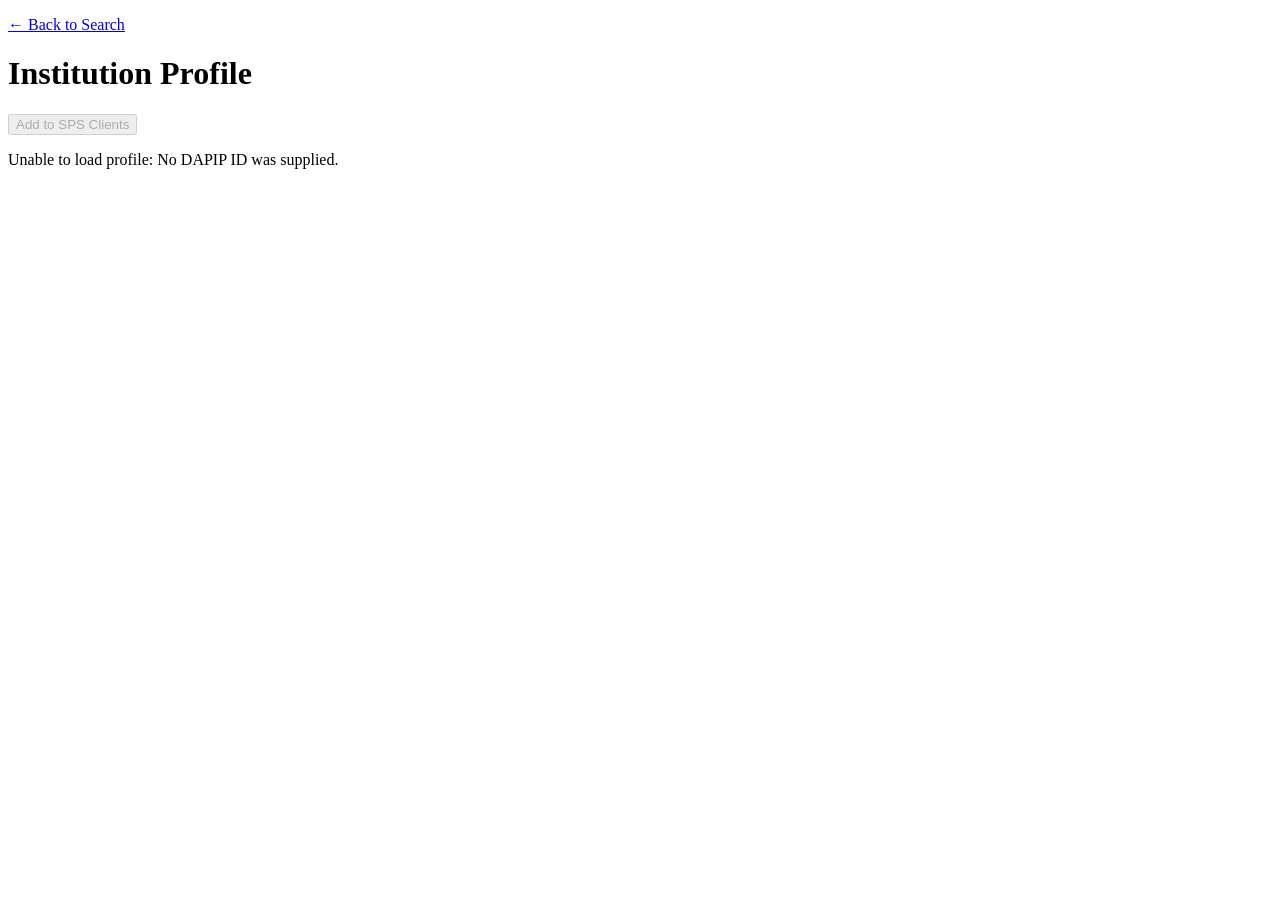
==== profile.html @ 8d16af8e "Add institution search and profile workflow" ====
<!DOCTYPE html>
<html lang="en">
<head>
    <meta charset="UTF-8">
    <meta name="viewport" content="width=device-width, initial-scale=1.0">

    <title>Institution Profile | Consultant Directory</title>
</head>

<body>

    <header>
        <p>
            <a href="index.html">← Back to Search</a>
        </p>

        <h1 id="institutionName">
            Loading institution...
        </h1>

        <p id="institutionType"></p>

        <button
            id="addToSpsButton"
            type="button"
            disabled
        >
            Add to SPS Clients
        </button>
    </header>


    <main>

        <!-- ======================================================
             STATUS / ERROR
        ======================================================= -->

        <section id="statusSection">
            <p id="statusMessage">
                Loading institution profile...
            </p>
        </section>


        <!-- ======================================================
             IDENTIFIERS
        ======================================================= -->

        <section id="identifiersSection" hidden>

            <h2>Identifiers</h2>

            <dl>
                <dt>DAPIP ID</dt>
                <dd id="dapipId"></dd>

                <dt>Parent DAPIP ID</dt>
                <dd id="parentDapipId"></dd>

                <dt>OPE ID</dt>
                <dd id="opeId"></dd>

                <dt>IPEDS ID</dt>
                <dd id="ipedsId"></dd>
            </dl>

        </section>


        <!-- ======================================================
             INSTITUTION / LOCATION INFORMATION
        ======================================================= -->

        <section id="institutionSection" hidden>

            <h2>Institution Information</h2>

            <dl>
                <dt>Location Name</dt>
                <dd id="locationName"></dd>

                <dt>Parent Institution</dt>
                <dd id="parentName"></dd>

                <dt>Location Type</dt>
                <dd id="locationType"></dd>

                <dt>Address</dt>
                <dd id="address"></dd>

                <dt>Street Address</dt>
                <dd id="streetAddress"></dd>

                <dt>City</dt>
                <dd id="city"></dd>

                <dt>State</dt>
                <dd id="state"></dd>

                <dt>ZIP Code</dt>
                <dd id="zipCode"></dd>

                <dt>ZIP + 4</dt>
                <dd id="zipPlus4"></dd>

                <dt>Address Parse Status</dt>
                <dd id="addressParseStatus"></dd>

                <dt>General Phone</dt>
                <dd id="generalPhone"></dd>

                <dt>Administrator</dt>
                <dd id="adminName"></dd>

                <dt>Administrator Phone</dt>
                <dd id="adminPhone"></dd>

                <dt>Administrator Email</dt>
                <dd id="adminEmail"></dd>

                <dt>Fax</dt>
                <dd id="fax"></dd>

                <dt>Source Update Date</dt>
                <dd id="updateDate"></dd>
            </dl>

        </section>


        <!-- ======================================================
             ACCREDITATION RECORDS
        ======================================================= -->

        <section id="accreditationSection" hidden>

            <h2>Accreditation Records</h2>

            <p id="accreditationCount"></p>

            <div id="accreditationRecords">
            </div>

        </section>


        <!-- ======================================================
             ACCREDITATION ACTIONS
        ======================================================= -->

        <section id="actionsSection" hidden>

            <h2>Accreditation Actions</h2>

            <p id="actionsCount"></p>

            <div id="accreditationActions">
            </div>

        </section>


        <!-- ======================================================
             ASSOCIATED LOCATIONS AND SITES
        ======================================================= -->

        <section id="locationsSection" hidden>

            <h2>Associated Locations &amp; Sites</h2>

            <p id="locationsCount"></p>

            <div id="associatedLocations">
            </div>

        </section>


        <!-- ======================================================
             FUTURE SPS BUSINESS WORKSPACE
        ======================================================= -->

        <section id="spsSection" hidden>

            <h2>Safe Passage Strategies</h2>

            <p>
                This institution has not yet been added to the SPS client workspace.
            </p>

            <p>
                The private SPS workspace will eventually contain engagements,
                Statements of Work, phases, projects, deliverables, documents,
                tasks, and client portal activity.
            </p>

        </section>

    </main>


    <!-- Supabase browser configuration -->
    <script src="js/config.js"></script>

    <!-- Institution profile application -->
    <script src="js/profile.js"></script>

</body>
</html>
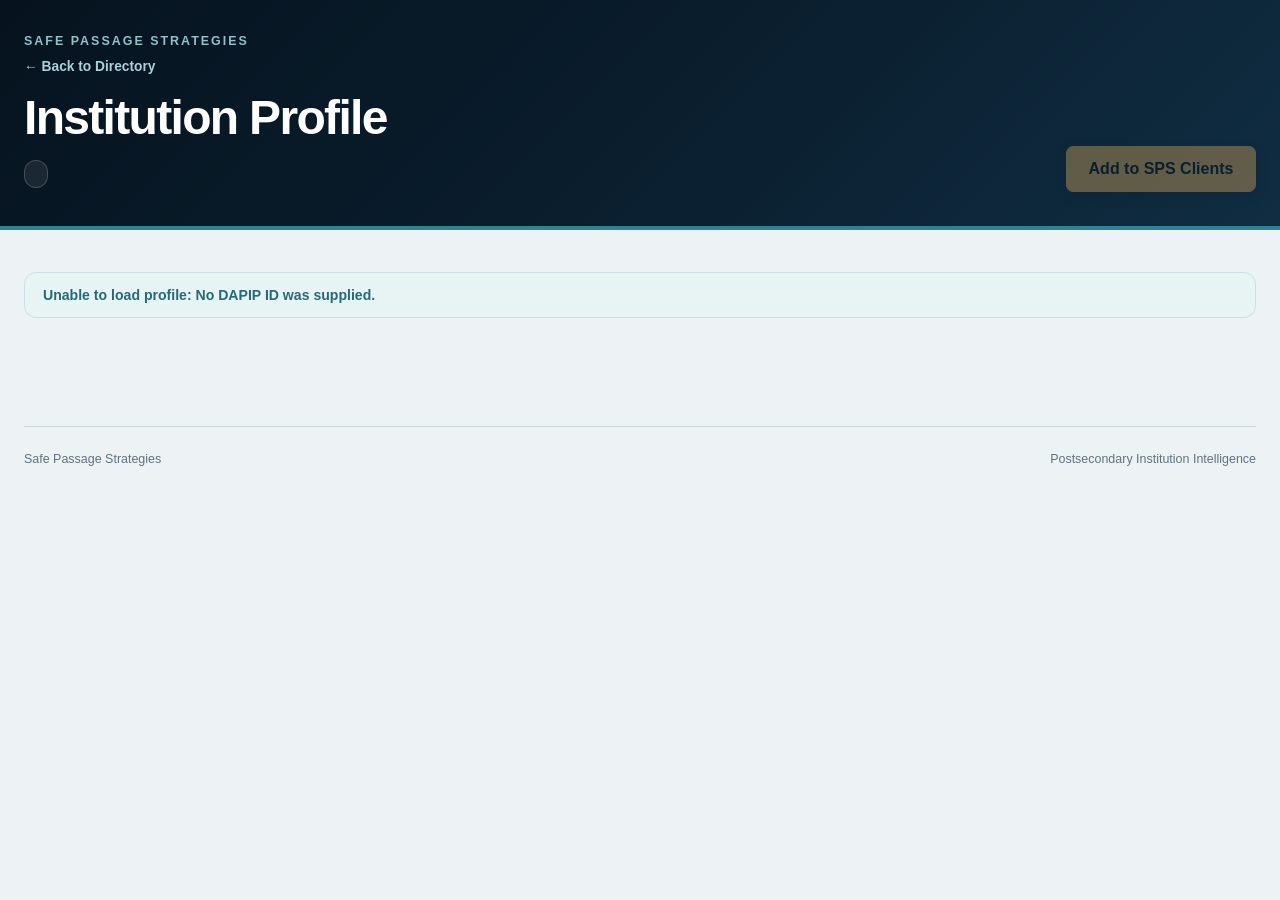
==== commit 28d3da56: "Style search and institution profile interface" ====
--- a/profile.html
+++ b/profile.html
@@ -2,205 +2,473 @@
 <html lang="en">
 <head>
     <meta charset="UTF-8">
-    <meta name="viewport" content="width=device-width, initial-scale=1.0">
-
-    <title>Institution Profile | Consultant Directory</title>
+
+    <meta
+        name="viewport"
+        content="width=device-width, initial-scale=1.0"
+    >
+
+    <title>
+        Institution Profile | Safe Passage Strategies
+    </title>
+
+    <link
+        rel="stylesheet"
+        href="css/styles.css"
+    >
 </head>
 
-<body>
-
-    <header>
-        <p>
-            <a href="index.html">← Back to Search</a>
-        </p>
-
-        <h1 id="institutionName">
-            Loading institution...
-        </h1>
-
-        <p id="institutionType"></p>
-
-        <button
-            id="addToSpsButton"
-            type="button"
-            disabled
+<body class="profile-page">
+
+    <!-- ======================================================
+         HEADER
+    ======================================================= -->
+
+    <header class="site-header profile-site-header">
+
+        <div class="header-inner">
+
+            <div class="brand-kicker">
+                Safe Passage Strategies
+            </div>
+
+            <div class="profile-header-row">
+
+                <div class="profile-heading">
+
+                    <a
+                        class="back-link"
+                        href="index.html"
+                    >
+                        ← Back to Directory
+                    </a>
+
+                    <h1 id="institutionName">
+                        Loading institution...
+                    </h1>
+
+                    <div class="profile-type-row">
+
+                        <span
+                            id="institutionType"
+                            class="profile-type-badge"
+                        ></span>
+
+                    </div>
+
+                </div>
+
+
+                <div class="profile-primary-action">
+
+                    <button
+                        id="addToSpsButton"
+                        class="button sps-client-button"
+                        type="button"
+                        disabled
+                    >
+                        Add to SPS Clients
+                    </button>
+
+                </div>
+
+            </div>
+
+        </div>
+
+    </header>
+
+
+    <!-- ======================================================
+         MAIN PAGE
+    ======================================================= -->
+
+    <main class="page-shell profile-shell">
+
+
+        <!-- ==================================================
+             STATUS
+        =================================================== -->
+
+        <section
+            id="statusSection"
+            class="profile-status"
         >
-            Add to SPS Clients
-        </button>
-    </header>
-
-
-    <main>
-
-        <!-- ======================================================
-             STATUS / ERROR
-        ======================================================= -->
-
-        <section id="statusSection">
             <p id="statusMessage">
                 Loading institution profile...
             </p>
         </section>
 
 
-        <!-- ======================================================
-             IDENTIFIERS
-        ======================================================= -->
-
-        <section id="identifiersSection" hidden>
-
-            <h2>Identifiers</h2>
-
-            <dl>
-                <dt>DAPIP ID</dt>
-                <dd id="dapipId"></dd>
-
-                <dt>Parent DAPIP ID</dt>
-                <dd id="parentDapipId"></dd>
-
-                <dt>OPE ID</dt>
-                <dd id="opeId"></dd>
-
-                <dt>IPEDS ID</dt>
-                <dd id="ipedsId"></dd>
-            </dl>
+        <!-- ==================================================
+             TOP INFORMATION GRID
+        =================================================== -->
+
+        <div class="profile-top-grid">
+
+
+            <!-- ==============================================
+                 IDENTIFIERS
+            =============================================== -->
+
+            <section
+                id="identifiersSection"
+                class="profile-card identifiers-card"
+                hidden
+            >
+
+                <div class="profile-card-header">
+
+                    <span class="section-eyebrow">
+                        Federal Identifiers
+                    </span>
+
+                    <h2>
+                        Identifiers
+                    </h2>
+
+                </div>
+
+
+                <dl class="detail-list compact-detail-list">
+
+                    <div class="detail-row">
+                        <dt>DAPIP ID</dt>
+                        <dd id="dapipId"></dd>
+                    </div>
+
+                    <div class="detail-row">
+                        <dt>Parent DAPIP ID</dt>
+                        <dd id="parentDapipId"></dd>
+                    </div>
+
+                    <div class="detail-row">
+                        <dt>OPE ID</dt>
+                        <dd id="opeId"></dd>
+                    </div>
+
+                    <div class="detail-row">
+                        <dt>IPEDS ID</dt>
+                        <dd id="ipedsId"></dd>
+                    </div>
+
+                </dl>
+
+            </section>
+
+
+            <!-- ==============================================
+                 INSTITUTION INFORMATION
+            =============================================== -->
+
+            <section
+                id="institutionSection"
+                class="profile-card institution-card"
+                hidden
+            >
+
+                <div class="profile-card-header">
+
+                    <span class="section-eyebrow">
+                        Directory Record
+                    </span>
+
+                    <h2>
+                        Institution Information
+                    </h2>
+
+                </div>
+
+
+                <dl class="detail-list institution-detail-list">
+
+                    <div class="detail-row">
+                        <dt>Location Name</dt>
+                        <dd id="locationName"></dd>
+                    </div>
+
+                    <div class="detail-row">
+                        <dt>Parent Institution</dt>
+                        <dd id="parentName"></dd>
+                    </div>
+
+                    <div class="detail-row">
+                        <dt>Location Type</dt>
+                        <dd id="locationType"></dd>
+                    </div>
+
+                    <div class="detail-row detail-row-wide">
+                        <dt>Address</dt>
+                        <dd id="address"></dd>
+                    </div>
+
+                    <div class="detail-row detail-row-wide">
+                        <dt>Street Address</dt>
+                        <dd id="streetAddress"></dd>
+                    </div>
+
+                    <div class="detail-row">
+                        <dt>City</dt>
+                        <dd id="city"></dd>
+                    </div>
+
+                    <div class="detail-row">
+                        <dt>State</dt>
+                        <dd id="state"></dd>
+                    </div>
+
+                    <div class="detail-row">
+                        <dt>ZIP Code</dt>
+                        <dd id="zipCode"></dd>
+                    </div>
+
+                    <div class="detail-row">
+                        <dt>ZIP + 4</dt>
+                        <dd id="zipPlus4"></dd>
+                    </div>
+
+                    <div class="detail-row">
+                        <dt>Address Parse Status</dt>
+                        <dd id="addressParseStatus"></dd>
+                    </div>
+
+                    <div class="detail-row">
+                        <dt>General Phone</dt>
+                        <dd id="generalPhone"></dd>
+                    </div>
+
+                    <div class="detail-row">
+                        <dt>Administrator</dt>
+                        <dd id="adminName"></dd>
+                    </div>
+
+                    <div class="detail-row">
+                        <dt>Administrator Phone</dt>
+                        <dd id="adminPhone"></dd>
+                    </div>
+
+                    <div class="detail-row detail-row-wide">
+                        <dt>Administrator Email</dt>
+                        <dd id="adminEmail"></dd>
+                    </div>
+
+                    <div class="detail-row">
+                        <dt>Fax</dt>
+                        <dd id="fax"></dd>
+                    </div>
+
+                    <div class="detail-row">
+                        <dt>Source Update Date</dt>
+                        <dd id="updateDate"></dd>
+                    </div>
+
+                </dl>
+
+            </section>
+
+        </div>
+
+
+        <!-- ==================================================
+             ACCREDITATION RECORDS
+        =================================================== -->
+
+        <section
+            id="accreditationSection"
+            class="profile-card profile-section-card"
+            hidden
+        >
+
+            <div class="profile-card-header profile-card-header-row">
+
+                <div>
+                    <span class="section-eyebrow">
+                        Accreditation
+                    </span>
+
+                    <h2>
+                        Accreditation Records
+                    </h2>
+                </div>
+
+                <p
+                    id="accreditationCount"
+                    class="record-count"
+                ></p>
+
+            </div>
+
+
+            <div
+                id="accreditationRecords"
+                class="profile-record-grid"
+            >
+            </div>
 
         </section>
 
 
-        <!-- ======================================================
-             INSTITUTION / LOCATION INFORMATION
-        ======================================================= -->
-
-        <section id="institutionSection" hidden>
-
-            <h2>Institution Information</h2>
-
-            <dl>
-                <dt>Location Name</dt>
-                <dd id="locationName"></dd>
-
-                <dt>Parent Institution</dt>
-                <dd id="parentName"></dd>
-
-                <dt>Location Type</dt>
-                <dd id="locationType"></dd>
-
-                <dt>Address</dt>
-                <dd id="address"></dd>
-
-                <dt>Street Address</dt>
-                <dd id="streetAddress"></dd>
-
-                <dt>City</dt>
-                <dd id="city"></dd>
-
-                <dt>State</dt>
-                <dd id="state"></dd>
-
-                <dt>ZIP Code</dt>
-                <dd id="zipCode"></dd>
-
-                <dt>ZIP + 4</dt>
-                <dd id="zipPlus4"></dd>
-
-                <dt>Address Parse Status</dt>
-                <dd id="addressParseStatus"></dd>
-
-                <dt>General Phone</dt>
-                <dd id="generalPhone"></dd>
-
-                <dt>Administrator</dt>
-                <dd id="adminName"></dd>
-
-                <dt>Administrator Phone</dt>
-                <dd id="adminPhone"></dd>
-
-                <dt>Administrator Email</dt>
-                <dd id="adminEmail"></dd>
-
-                <dt>Fax</dt>
-                <dd id="fax"></dd>
-
-                <dt>Source Update Date</dt>
-                <dd id="updateDate"></dd>
-            </dl>
+        <!-- ==================================================
+             ACCREDITATION ACTIONS
+        =================================================== -->
+
+        <section
+            id="actionsSection"
+            class="profile-card profile-section-card"
+            hidden
+        >
+
+            <div class="profile-card-header profile-card-header-row">
+
+                <div>
+                    <span class="section-eyebrow">
+                        Regulatory History
+                    </span>
+
+                    <h2>
+                        Accreditation Actions
+                    </h2>
+                </div>
+
+                <p
+                    id="actionsCount"
+                    class="record-count"
+                ></p>
+
+            </div>
+
+
+            <div
+                id="accreditationActions"
+                class="profile-record-grid"
+            >
+            </div>
 
         </section>
 
 
-        <!-- ======================================================
-             ACCREDITATION RECORDS
-        ======================================================= -->
-
-        <section id="accreditationSection" hidden>
-
-            <h2>Accreditation Records</h2>
-
-            <p id="accreditationCount"></p>
-
-            <div id="accreditationRecords">
+        <!-- ==================================================
+             ASSOCIATED LOCATIONS
+        =================================================== -->
+
+        <section
+            id="locationsSection"
+            class="profile-card profile-section-card"
+            hidden
+        >
+
+            <div class="profile-card-header profile-card-header-row">
+
+                <div>
+                    <span class="section-eyebrow">
+                        Institutional Network
+                    </span>
+
+                    <h2>
+                        Associated Locations &amp; Sites
+                    </h2>
+                </div>
+
+                <p
+                    id="locationsCount"
+                    class="record-count"
+                ></p>
+
+            </div>
+
+
+            <div
+                id="associatedLocations"
+                class="location-card-grid"
+            >
             </div>
 
         </section>
 
 
-        <!-- ======================================================
-             ACCREDITATION ACTIONS
-        ======================================================= -->
-
-        <section id="actionsSection" hidden>
-
-            <h2>Accreditation Actions</h2>
-
-            <p id="actionsCount"></p>
-
-            <div id="accreditationActions">
+        <!-- ==================================================
+             SPS BUSINESS WORKSPACE
+        =================================================== -->
+
+        <section
+            id="spsSection"
+            class="profile-card sps-workspace-card"
+            hidden
+        >
+
+            <div class="sps-workspace-content">
+
+                <div>
+
+                    <span class="section-eyebrow">
+                        Safe Passage Strategies
+                    </span>
+
+                    <h2>
+                        SPS Client Workspace
+                    </h2>
+
+                    <p>
+                        This institution has not yet been added
+                        to the SPS client workspace.
+                    </p>
+
+                    <p class="sps-workspace-description">
+                        Once added, this workspace will support
+                        engagements, Statements of Work, project
+                        phases, deliverables, documents, tasks,
+                        and client portal activity.
+                    </p>
+
+                </div>
+
+
+                <div class="sps-workspace-diagram">
+
+                    <div class="workspace-step">
+                        SPS Client
+                    </div>
+
+                    <span>→</span>
+
+                    <div class="workspace-step">
+                        Engagement
+                    </div>
+
+                    <span>→</span>
+
+                    <div class="workspace-step">
+                        SOW
+                    </div>
+
+                </div>
+
             </div>
 
         </section>
 
 
-        <!-- ======================================================
-             ASSOCIATED LOCATIONS AND SITES
-        ======================================================= -->
-
-        <section id="locationsSection" hidden>
-
-            <h2>Associated Locations &amp; Sites</h2>
-
-            <p id="locationsCount"></p>
-
-            <div id="associatedLocations">
-            </div>
-
-        </section>
-
-
-        <!-- ======================================================
-             FUTURE SPS BUSINESS WORKSPACE
-        ======================================================= -->
-
-        <section id="spsSection" hidden>
-
-            <h2>Safe Passage Strategies</h2>
-
-            <p>
-                This institution has not yet been added to the SPS client workspace.
-            </p>
-
-            <p>
-                The private SPS workspace will eventually contain engagements,
-                Statements of Work, phases, projects, deliverables, documents,
-                tasks, and client portal activity.
-            </p>
-
-        </section>
-
     </main>
 
 
-    <!-- Supabase browser configuration -->
+    <!-- ======================================================
+         FOOTER
+    ======================================================= -->
+
+    <footer class="site-footer">
+
+        <div>
+            Safe Passage Strategies
+        </div>
+
+        <div>
+            Postsecondary Institution Intelligence
+        </div>
+
+    </footer>
+
+
+    <!-- Supabase configuration -->
     <script src="js/config.js"></script>
 
     <!-- Institution profile application -->
--- a/css/styles.css
+++ b/css/styles.css
@@ -0,0 +1,1321 @@
+/* ============================================================
+   SAFE PASSAGE STRATEGIES
+   CONSULTANT DIRECTORY
+   Nautical Dark Interface
+   ============================================================ */
+
+
+/* ============================================================
+   DESIGN TOKENS
+   ============================================================ */
+
+:root {
+    --navy-950: #06131f;
+    --navy-900: #091c2b;
+    --navy-850: #0d2436;
+    --navy-800: #102d42;
+    --navy-700: #173d56;
+
+    --slate-700: #425466;
+    --slate-600: #607284;
+    --slate-500: #788898;
+    --slate-300: #c9d2da;
+    --slate-200: #dde4ea;
+    --slate-100: #edf2f5;
+
+    --paper: #ffffff;
+    --page: #edf2f5;
+
+    --teal: #2d8392;
+    --teal-dark: #236b78;
+    --teal-soft: #e8f3f4;
+
+    --gold: #c49b57;
+    --gold-soft: #f4eddf;
+
+    --green-soft: #e9f4ed;
+    --green-text: #356348;
+
+    --purple-soft: #f0ebf5;
+    --purple-text: #664f78;
+
+    --text-primary: #132331;
+    --text-secondary: #5d6e7b;
+
+    --border: #d4dde4;
+
+    --shadow:
+        0 8px 24px rgba(6, 19, 31, 0.08);
+
+    --shadow-soft:
+        0 2px 8px rgba(6, 19, 31, 0.05);
+
+    --radius-small: 7px;
+    --radius: 12px;
+    --radius-large: 16px;
+}
+
+
+/* ============================================================
+   RESET / BASE
+   ============================================================ */
+
+* {
+    box-sizing: border-box;
+}
+
+html {
+    font-family:
+        "Segoe UI",
+        Inter,
+        Roboto,
+        Helvetica,
+        Arial,
+        sans-serif;
+
+    background: var(--page);
+    color: var(--text-primary);
+}
+
+body {
+    margin: 0;
+    min-height: 100vh;
+    background: var(--page);
+    color: var(--text-primary);
+}
+
+button,
+input,
+select {
+    font: inherit;
+}
+
+a {
+    color: var(--teal-dark);
+}
+
+
+/* ============================================================
+   HEADER
+   ============================================================ */
+
+.site-header {
+    background:
+        linear-gradient(
+            135deg,
+            var(--navy-950) 0%,
+            var(--navy-900) 45%,
+            var(--navy-800) 100%
+        );
+
+    color: white;
+
+    border-bottom: 4px solid var(--teal);
+}
+
+.header-inner {
+    width: min(1240px, calc(100% - 48px));
+    margin: 0 auto;
+
+    padding: 44px 0 42px;
+}
+
+.brand-kicker {
+    margin-bottom: 9px;
+
+    color: #8fc1ca;
+
+    font-size: 0.78rem;
+    font-weight: 700;
+
+    letter-spacing: 0.16em;
+    text-transform: uppercase;
+}
+
+.site-header h1 {
+    margin: 0;
+
+    font-size: clamp(2rem, 4vw, 3rem);
+    font-weight: 650;
+
+    letter-spacing: -0.035em;
+}
+
+.site-header p {
+    margin: 10px 0 0;
+
+    color: #c1d0da;
+
+    font-size: 1rem;
+}
+
+
+/* ============================================================
+   PAGE SHELL
+   ============================================================ */
+
+.page-shell {
+    width: min(1240px, calc(100% - 48px));
+
+    margin: 42px auto 80px;
+}
+
+
+/* ============================================================
+   COMMON SECTION STYLES
+   ============================================================ */
+
+.search-panel,
+.results-panel {
+    background: var(--paper);
+
+    border: 1px solid var(--border);
+    border-radius: var(--radius-large);
+
+    box-shadow: var(--shadow);
+}
+
+.section-heading {
+    margin-bottom: 34px;
+}
+
+.section-eyebrow {
+    display: block;
+
+    margin-bottom: 8px;
+
+    color: var(--teal-dark);
+
+    font-size: 0.75rem;
+    font-weight: 750;
+
+    letter-spacing: 0.13em;
+    text-transform: uppercase;
+}
+
+.section-heading h2,
+.results-header h2 {
+    margin: 0;
+
+    color: var(--navy-900);
+
+    font-size: 1.55rem;
+    font-weight: 650;
+
+    letter-spacing: -0.015em;
+}
+
+.section-heading > p {
+    max-width: 760px;
+
+    margin: 10px 0 0;
+
+    color: var(--text-secondary);
+
+    font-size: 0.98rem;
+    line-height: 1.6;
+}
+
+
+/* ============================================================
+   SEARCH PANEL
+   ============================================================ */
+
+.search-panel {
+    padding: 36px;
+
+    margin-bottom: 32px;
+}
+
+.search-field-full {
+    margin-bottom: 30px;
+}
+
+.filter-row {
+    display: grid;
+
+    grid-template-columns:
+        repeat(2, minmax(0, 1fr));
+
+    gap: 28px;
+
+    margin-bottom: 32px;
+}
+
+.filter-field {
+    min-width: 0;
+}
+
+
+/* ============================================================
+   FORM LABELS / HELP TEXT
+   ============================================================ */
+
+label {
+    display: block;
+
+    margin-bottom: 6px;
+
+    color: var(--navy-850);
+
+    font-size: 0.91rem;
+    font-weight: 700;
+}
+
+.field-help {
+    margin: 0 0 11px;
+
+    color: var(--slate-600);
+
+    font-size: 0.82rem;
+    line-height: 1.45;
+}
+
+
+/* ============================================================
+   INPUTS
+   ============================================================ */
+
+input,
+select {
+    width: 100%;
+
+    min-height: 50px;
+
+    padding: 12px 14px;
+
+    border: 1px solid #bdc9d2;
+    border-radius: var(--radius-small);
+
+    background: #ffffff;
+    color: var(--text-primary);
+
+    outline: none;
+
+    transition:
+        border-color 140ms ease,
+        box-shadow 140ms ease,
+        background 140ms ease;
+}
+
+input {
+    font-size: 1rem;
+}
+
+input::placeholder {
+    color: #8997a3;
+}
+
+input:hover,
+select:hover {
+    border-color: #91a3b1;
+}
+
+input:focus,
+select:focus {
+    border-color: var(--teal);
+
+    box-shadow:
+        0 0 0 4px rgba(45, 131, 146, 0.12);
+}
+
+
+/* ============================================================
+   SEARCH ACTIONS
+   ============================================================ */
+
+.search-actions {
+    display: flex;
+
+    gap: 12px;
+
+    padding-top: 4px;
+}
+
+
+/* ============================================================
+   BUTTONS
+   ============================================================ */
+
+.button,
+button {
+    min-height: 46px;
+
+    padding: 11px 19px;
+
+    border: 1px solid transparent;
+    border-radius: var(--radius-small);
+
+    cursor: pointer;
+
+    font-weight: 650;
+
+    transition:
+        background 140ms ease,
+        border-color 140ms ease,
+        color 140ms ease,
+        transform 80ms ease,
+        box-shadow 140ms ease;
+}
+
+button:active:not(:disabled) {
+    transform: translateY(1px);
+}
+
+button:disabled {
+    opacity: 0.45;
+    cursor: not-allowed;
+}
+
+.button-primary,
+#searchButton {
+    min-width: 165px;
+
+    background: var(--navy-800);
+    color: white;
+
+    border-color: var(--navy-800);
+
+    box-shadow:
+        0 3px 8px rgba(9, 28, 43, 0.15);
+}
+
+.button-primary:hover,
+#searchButton:hover:not(:disabled) {
+    background: var(--navy-700);
+    border-color: var(--navy-700);
+}
+
+.button-secondary,
+#clearButton {
+    background: white;
+    color: var(--navy-800);
+
+    border-color: #b7c4cd;
+}
+
+.button-secondary:hover:not(:disabled),
+#clearButton:hover:not(:disabled) {
+    background: var(--slate-100);
+    border-color: #9babb7;
+}
+
+.button-download,
+#downloadButton {
+    background: var(--teal);
+    color: white;
+
+    border-color: var(--teal);
+}
+
+.button-download:hover:not(:disabled),
+#downloadButton:hover:not(:disabled) {
+    background: var(--teal-dark);
+    border-color: var(--teal-dark);
+}
+
+
+/* ============================================================
+   RESULTS PANEL
+   ============================================================ */
+
+.results-panel {
+    overflow: hidden;
+}
+
+.results-header {
+    display: flex;
+
+    justify-content: space-between;
+    align-items: center;
+
+    gap: 28px;
+
+    padding: 30px 34px;
+
+    background: #fbfcfd;
+
+    border-bottom: 1px solid var(--border);
+}
+
+.results-header > div {
+    min-width: 0;
+}
+
+#resultCount {
+    margin: 9px 0 0;
+
+    color: var(--text-secondary);
+
+    font-size: 0.91rem;
+}
+
+
+/* ============================================================
+   EMPTY STATE
+   ============================================================ */
+
+.results-empty {
+    padding: 66px 32px 72px;
+
+    text-align: center;
+}
+
+.empty-marker {
+    display: flex;
+
+    width: 54px;
+    height: 54px;
+
+    margin: 0 auto 18px;
+
+    align-items: center;
+    justify-content: center;
+
+    border-radius: 50%;
+
+    background: var(--navy-900);
+    color: white;
+
+    font-size: 0.7rem;
+    font-weight: 750;
+
+    letter-spacing: 0.08em;
+
+    box-shadow:
+        0 4px 12px rgba(9, 28, 43, 0.16);
+}
+
+.results-empty h3 {
+    margin: 0 0 9px;
+
+    color: var(--navy-900);
+
+    font-size: 1.2rem;
+}
+
+.results-empty p {
+    max-width: 580px;
+
+    margin: 0 auto;
+
+    color: var(--text-secondary);
+
+    line-height: 1.6;
+}
+
+
+/* ============================================================
+   RESULTS
+   app.js dynamically creates <article> elements
+   ============================================================ */
+
+.results-list > article {
+    position: relative;
+
+    padding: 28px 34px;
+
+    background: white;
+
+    border-bottom: 1px solid var(--border);
+
+    transition:
+        background 120ms ease;
+}
+
+.results-list > article:last-child {
+    border-bottom: none;
+}
+
+.results-list > article:hover {
+    background: #f9fbfc;
+}
+
+.results-list article h3 {
+    margin: 12px 0 12px;
+
+    color: var(--navy-900);
+
+    font-size: 1.3rem;
+    font-weight: 650;
+
+    letter-spacing: -0.01em;
+}
+
+.results-list article p {
+    margin: 6px 0;
+
+    color: var(--text-secondary);
+
+    font-size: 0.92rem;
+    line-height: 1.5;
+}
+
+
+/* ============================================================
+   LOCATION TYPE BADGE
+   ============================================================ */
+
+.results-list article > strong:first-child {
+    display: inline-flex;
+
+    align-items: center;
+
+    min-height: 25px;
+
+    padding: 4px 10px;
+
+    border-radius: 999px;
+
+    background: var(--teal-soft);
+    color: var(--teal-dark);
+
+    font-size: 0.69rem;
+    font-weight: 750;
+
+    letter-spacing: 0.08em;
+    text-transform: uppercase;
+}
+
+
+/* ============================================================
+   RESULT PROFILE LINK
+   ============================================================ */
+
+.results-list article > a:last-child {
+    display: inline-flex;
+
+    align-items: center;
+
+    margin-top: 15px;
+
+    color: var(--teal-dark);
+
+    font-size: 0.91rem;
+    font-weight: 700;
+
+    text-decoration: none;
+}
+
+.results-list article > a:last-child::after {
+    content: "→";
+
+    margin-left: 7px;
+
+    transition:
+        transform 120ms ease;
+}
+
+.results-list article > a:last-child:hover {
+    color: var(--navy-800);
+}
+
+.results-list article > a:last-child:hover::after {
+    transform: translateX(3px);
+}
+
+
+/* ============================================================
+   PAGINATION
+   ============================================================ */
+
+.pagination {
+    display: flex;
+
+    justify-content: center;
+    align-items: center;
+
+    gap: 20px;
+
+    padding: 24px 32px;
+
+    background: #fbfcfd;
+
+    border-top: 1px solid var(--border);
+}
+
+.pagination[hidden] {
+    display: none;
+}
+
+#pageStatus {
+    min-width: 140px;
+
+    text-align: center;
+
+    color: var(--text-secondary);
+
+    font-size: 0.88rem;
+    font-weight: 600;
+}
+
+
+/* ============================================================
+   FOOTER
+   ============================================================ */
+
+.site-footer {
+    display: flex;
+
+    justify-content: space-between;
+
+    width: min(1240px, calc(100% - 48px));
+
+    margin: 0 auto;
+
+    padding: 25px 0 34px;
+
+    border-top: 1px solid #cbd6dd;
+
+    color: var(--slate-600);
+
+    font-size: 0.78rem;
+}
+
+
+/* ============================================================
+   RESPONSIVE
+   ============================================================ */
+
+@media (max-width: 800px) {
+
+    .header-inner,
+    .page-shell,
+    .site-footer {
+        width: min(100% - 28px, 1240px);
+    }
+
+    .header-inner {
+        padding:
+            34px
+            0;
+    }
+
+    .page-shell {
+        margin-top: 24px;
+    }
+
+    .search-panel {
+        padding: 26px 22px;
+    }
+
+    .filter-row {
+        grid-template-columns: 1fr;
+        gap: 24px;
+    }
+
+    .results-header {
+        align-items: flex-start;
+        flex-direction: column;
+
+        padding: 25px 22px;
+    }
+
+    #downloadButton {
+        width: 100%;
+    }
+
+    .results-list > article {
+        padding: 25px 22px;
+    }
+
+    .site-footer {
+        flex-direction: column;
+
+        gap: 8px;
+    }
+
+}
+
+
+@media (max-width: 520px) {
+
+    .site-header h1 {
+        font-size: 1.85rem;
+    }
+
+    .search-actions {
+        flex-direction: column;
+    }
+
+    .search-actions button {
+        width: 100%;
+    }
+
+    .pagination {
+        gap: 8px;
+
+        padding:
+            20px
+            12px;
+    }
+
+}
+
+/* ============================================================
+   PROFILE PAGE
+   ============================================================ */
+
+.profile-page {
+    background: var(--page);
+}
+
+
+/* ---------- Profile Header ---------- */
+
+.profile-site-header .header-inner {
+    padding-top: 34px;
+    padding-bottom: 34px;
+}
+
+.profile-header-row {
+    display: flex;
+    align-items: flex-end;
+    justify-content: space-between;
+    gap: 32px;
+}
+
+.profile-heading {
+    min-width: 0;
+}
+
+.back-link {
+    display: inline-block;
+
+    margin-bottom: 18px;
+
+    color: #a8d2d9;
+
+    font-size: 0.86rem;
+    font-weight: 650;
+
+    text-decoration: none;
+}
+
+.back-link:hover {
+    color: white;
+    text-decoration: underline;
+}
+
+.profile-site-header h1 {
+    margin: 0;
+
+    max-width: 900px;
+
+    font-size: clamp(2rem, 4vw, 3rem);
+    line-height: 1.08;
+}
+
+.profile-type-row {
+    margin-top: 16px;
+}
+
+.profile-type-badge {
+    display: inline-flex;
+
+    align-items: center;
+
+    min-height: 28px;
+
+    padding: 5px 11px;
+
+    border: 1px solid rgba(255, 255, 255, 0.18);
+    border-radius: 999px;
+
+    background: rgba(255, 255, 255, 0.08);
+    color: #d9edf1;
+
+    font-size: 0.72rem;
+    font-weight: 750;
+
+    letter-spacing: 0.09em;
+    text-transform: uppercase;
+}
+
+.profile-primary-action {
+    flex: 0 0 auto;
+}
+
+
+/* ---------- SPS Button ---------- */
+
+.sps-client-button {
+    min-width: 190px;
+
+    background: var(--gold);
+    color: var(--navy-950);
+
+    border-color: var(--gold);
+
+    font-weight: 750;
+
+    box-shadow:
+        0 4px 12px rgba(0, 0, 0, 0.18);
+}
+
+.sps-client-button:hover:not(:disabled) {
+    background: #d1aa66;
+    border-color: #d1aa66;
+}
+
+
+/* ---------- Profile Shell ---------- */
+
+.profile-shell {
+    display: flex;
+    flex-direction: column;
+
+    gap: 28px;
+}
+
+
+/* ---------- Status ---------- */
+
+.profile-status {
+    padding: 14px 18px;
+
+    background: var(--teal-soft);
+
+    border: 1px solid #c8e0e4;
+    border-radius: var(--radius);
+
+    box-shadow: none;
+}
+
+.profile-status p {
+    margin: 0;
+
+    color: var(--teal-dark);
+
+    font-size: 0.88rem;
+    font-weight: 600;
+}
+
+
+/* ---------- Top Grid ---------- */
+
+.profile-top-grid {
+    display: grid;
+
+    grid-template-columns:
+        minmax(260px, 0.72fr)
+        minmax(0, 1.8fr);
+
+    gap: 28px;
+    align-items: start;
+}
+
+
+/* ---------- Generic Profile Card ---------- */
+
+.profile-card {
+    background: var(--paper);
+
+    border: 1px solid var(--border);
+    border-radius: var(--radius-large);
+
+    box-shadow: var(--shadow);
+
+    overflow: hidden;
+}
+
+.profile-card-header {
+    padding: 24px 26px 20px;
+
+    border-bottom: 1px solid var(--border);
+
+    background: #fbfcfd;
+}
+
+.profile-card-header h2 {
+    margin: 0;
+
+    color: var(--navy-900);
+
+    font-size: 1.3rem;
+    font-weight: 650;
+}
+
+.profile-card-header-row {
+    display: flex;
+
+    align-items: center;
+    justify-content: space-between;
+
+    gap: 24px;
+}
+
+.record-count {
+    margin: 0;
+
+    color: var(--text-secondary);
+
+    font-size: 0.86rem;
+    font-weight: 600;
+
+    white-space: nowrap;
+}
+
+
+/* ---------- Detail Lists ---------- */
+
+.detail-list {
+    margin: 0;
+
+    padding: 8px 26px 18px;
+}
+
+.detail-row {
+    display: grid;
+
+    grid-template-columns:
+        minmax(125px, 0.8fr)
+        minmax(0, 1.4fr);
+
+    gap: 18px;
+
+    padding: 14px 0;
+
+    border-bottom: 1px solid #edf1f4;
+}
+
+.detail-row:last-child {
+    border-bottom: none;
+}
+
+.detail-row dt {
+    color: var(--slate-600);
+
+    font-size: 0.78rem;
+    font-weight: 700;
+
+    letter-spacing: 0.025em;
+    text-transform: uppercase;
+}
+
+.detail-row dd {
+    margin: 0;
+
+    min-width: 0;
+
+    color: var(--text-primary);
+
+    font-size: 0.92rem;
+    line-height: 1.5;
+
+    overflow-wrap: anywhere;
+}
+
+.compact-detail-list .detail-row {
+    grid-template-columns: 1fr;
+
+    gap: 5px;
+}
+
+.compact-detail-list .detail-row dd {
+    font-size: 1rem;
+    font-weight: 650;
+
+    color: var(--navy-850);
+}
+
+.institution-detail-list {
+    display: grid;
+
+    grid-template-columns:
+        repeat(2, minmax(0, 1fr));
+
+    column-gap: 34px;
+}
+
+.institution-detail-list .detail-row {
+    grid-template-columns: 1fr;
+    gap: 5px;
+}
+
+.institution-detail-list .detail-row-wide {
+    grid-column: 1 / -1;
+}
+
+
+/* ---------- Large Sections ---------- */
+
+.profile-section-card {
+    width: 100%;
+}
+
+
+/* ---------- Accreditation Records / Actions ---------- */
+
+.profile-record-grid {
+    display: grid;
+
+    grid-template-columns:
+        repeat(2, minmax(0, 1fr));
+
+    gap: 18px;
+
+    padding: 24px;
+}
+
+.profile-record-grid article {
+    padding: 20px;
+
+    border: 1px solid var(--border);
+    border-radius: var(--radius);
+
+    background: #ffffff;
+
+    box-shadow: var(--shadow-soft);
+}
+
+.profile-record-grid article h3 {
+    margin: 0 0 16px;
+
+    color: var(--navy-850);
+
+    font-size: 1rem;
+    line-height: 1.4;
+}
+
+.profile-record-grid article p {
+    margin: 7px 0;
+
+    color: var(--text-secondary);
+
+    font-size: 0.84rem;
+    line-height: 1.5;
+}
+
+.profile-record-grid article p strong {
+    color: var(--text-primary);
+}
+
+
+/* ---------- Associated Locations ---------- */
+
+.location-card-grid {
+    display: grid;
+
+    grid-template-columns:
+        repeat(3, minmax(0, 1fr));
+
+    gap: 18px;
+
+    padding: 24px;
+}
+
+.location-card-grid article {
+    padding: 20px;
+
+    border: 1px solid var(--border);
+    border-radius: var(--radius);
+
+    background: #ffffff;
+
+    box-shadow: var(--shadow-soft);
+}
+
+.location-card-grid article > strong:first-child {
+    display: inline-flex;
+
+    padding: 4px 9px;
+
+    border-radius: 999px;
+
+    background: var(--teal-soft);
+    color: var(--teal-dark);
+
+    font-size: 0.68rem;
+    font-weight: 750;
+
+    letter-spacing: 0.07em;
+    text-transform: uppercase;
+}
+
+.location-card-grid article h3 {
+    margin: 12px 0;
+
+    color: var(--navy-850);
+
+    font-size: 1rem;
+    line-height: 1.4;
+}
+
+.location-card-grid article p {
+    margin: 7px 0;
+
+    color: var(--text-secondary);
+
+    font-size: 0.84rem;
+    line-height: 1.5;
+}
+
+.location-card-grid article a {
+    display: inline-block;
+
+    margin-top: 12px;
+
+    color: var(--teal-dark);
+
+    font-size: 0.86rem;
+    font-weight: 700;
+
+    text-decoration: none;
+}
+
+.location-card-grid article a:hover {
+    text-decoration: underline;
+}
+
+
+/* ---------- SPS Workspace ---------- */
+
+.sps-workspace-card {
+    border-color: #d9c6a3;
+}
+
+.sps-workspace-content {
+    display: grid;
+
+    grid-template-columns:
+        minmax(0, 1.4fr)
+        minmax(300px, 1fr);
+
+    gap: 30px;
+
+    align-items: center;
+
+    padding: 30px;
+}
+
+.sps-workspace-content h2 {
+    margin: 0 0 12px;
+
+    color: var(--navy-900);
+}
+
+.sps-workspace-content p {
+    margin: 7px 0;
+
+    color: var(--text-secondary);
+
+    line-height: 1.6;
+}
+
+.sps-workspace-description {
+    max-width: 700px;
+}
+
+.sps-workspace-diagram {
+    display: flex;
+
+    align-items: center;
+    justify-content: center;
+
+    gap: 10px;
+
+    padding: 22px;
+
+    border-radius: var(--radius);
+
+    background: var(--gold-soft);
+}
+
+.workspace-step {
+    padding: 10px 13px;
+
+    border: 1px solid #d7bf94;
+    border-radius: 7px;
+
+    background: white;
+
+    color: var(--navy-850);
+
+    font-size: 0.8rem;
+    font-weight: 700;
+
+    text-align: center;
+}
+
+.sps-workspace-diagram > span {
+    color: #9e814f;
+    font-weight: 700;
+}
+
+
+/* ============================================================
+   PROFILE RESPONSIVE
+   ============================================================ */
+
+@media (max-width: 1000px) {
+
+    .profile-top-grid {
+        grid-template-columns: 1fr;
+    }
+
+    .profile-record-grid {
+        grid-template-columns: 1fr;
+    }
+
+    .location-card-grid {
+        grid-template-columns:
+            repeat(2, minmax(0, 1fr));
+    }
+
+    .sps-workspace-content {
+        grid-template-columns: 1fr;
+    }
+
+}
+
+
+@media (max-width: 700px) {
+
+    .profile-header-row {
+        align-items: flex-start;
+        flex-direction: column;
+    }
+
+    .profile-primary-action {
+        width: 100%;
+    }
+
+    .sps-client-button {
+        width: 100%;
+    }
+
+    .profile-card-header-row {
+        align-items: flex-start;
+        flex-direction: column;
+
+        gap: 9px;
+    }
+
+    .institution-detail-list {
+        grid-template-columns: 1fr;
+    }
+
+    .institution-detail-list .detail-row-wide {
+        grid-column: auto;
+    }
+
+    .location-card-grid {
+        grid-template-columns: 1fr;
+    }
+
+    .detail-row {
+        grid-template-columns: 1fr;
+
+        gap: 5px;
+    }
+
+    .sps-workspace-diagram {
+        flex-direction: column;
+    }
+
+    .sps-workspace-diagram > span {
+        transform: rotate(90deg);
+    }
+
+}
